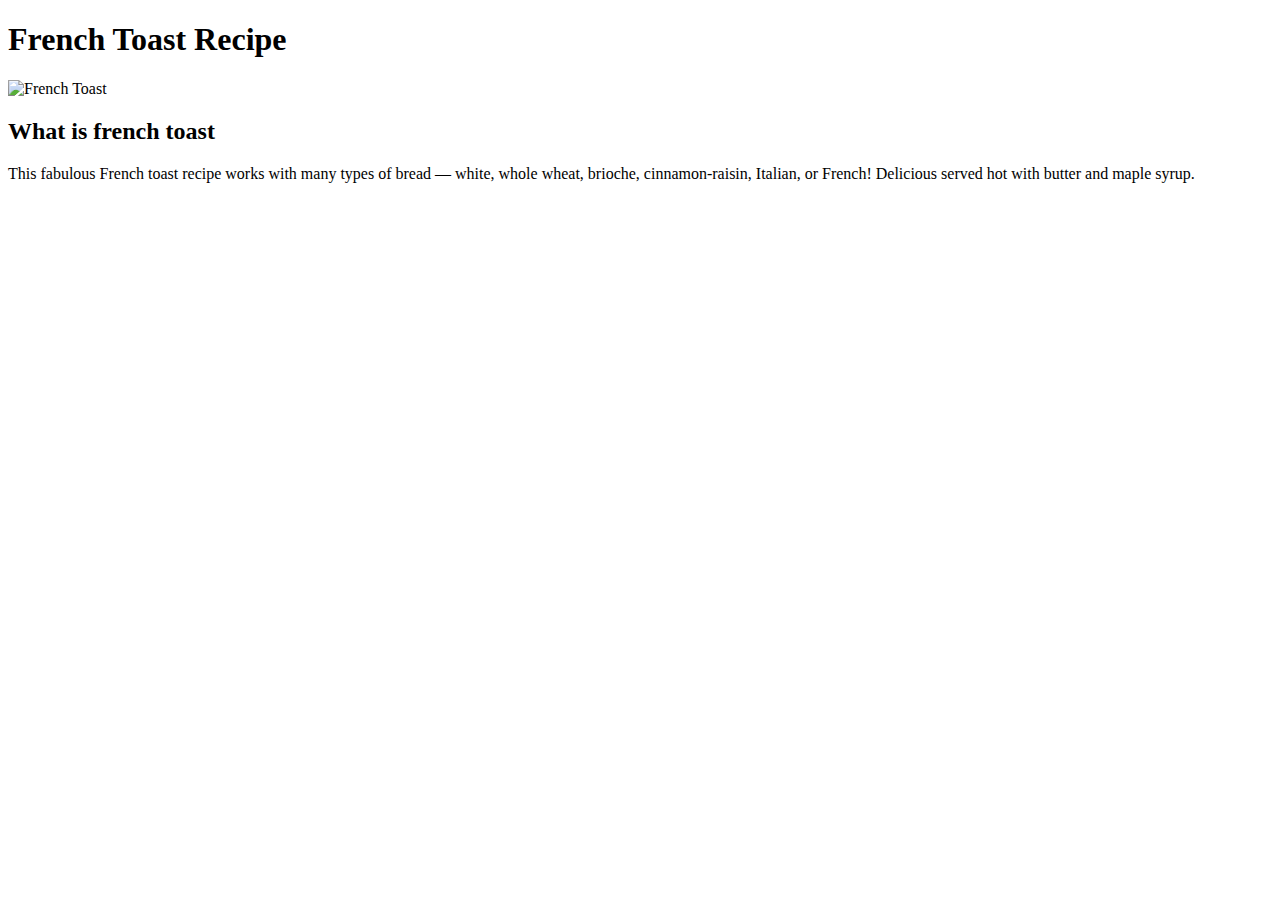
==== french_toast/index.html @ 14401188 "Add new pages" ====
<!DOCTYPE html>
<html lang="en">
<head>
    <meta charset="UTF-8">
    <meta name="viewport" content="width=device-width, initial-scale=1.0">
    <title>Frech Toast Recipe</title>
</head>
<body>
    <h1>French Toast Recipe</h1>
    <img src="https://www.allrecipes.com/thmb/DT2qwOtT-RplUOeIEerYBWNKalE=/750x0/filters:no_upscale():max_bytes(150000):strip_icc()/7016-french-toast-i-DDMFS-4x3-26c468d9cb284c2c83432bf2d33d49f8.jpg" alt="French Toast" width="75">
    <h2>What is french toast</h2>
    <p>This fabulous French toast recipe works with many types of bread — white, whole wheat, brioche, cinnamon-raisin, Italian, or French! Delicious served hot with butter and maple syrup.</p>
</body>
</html>
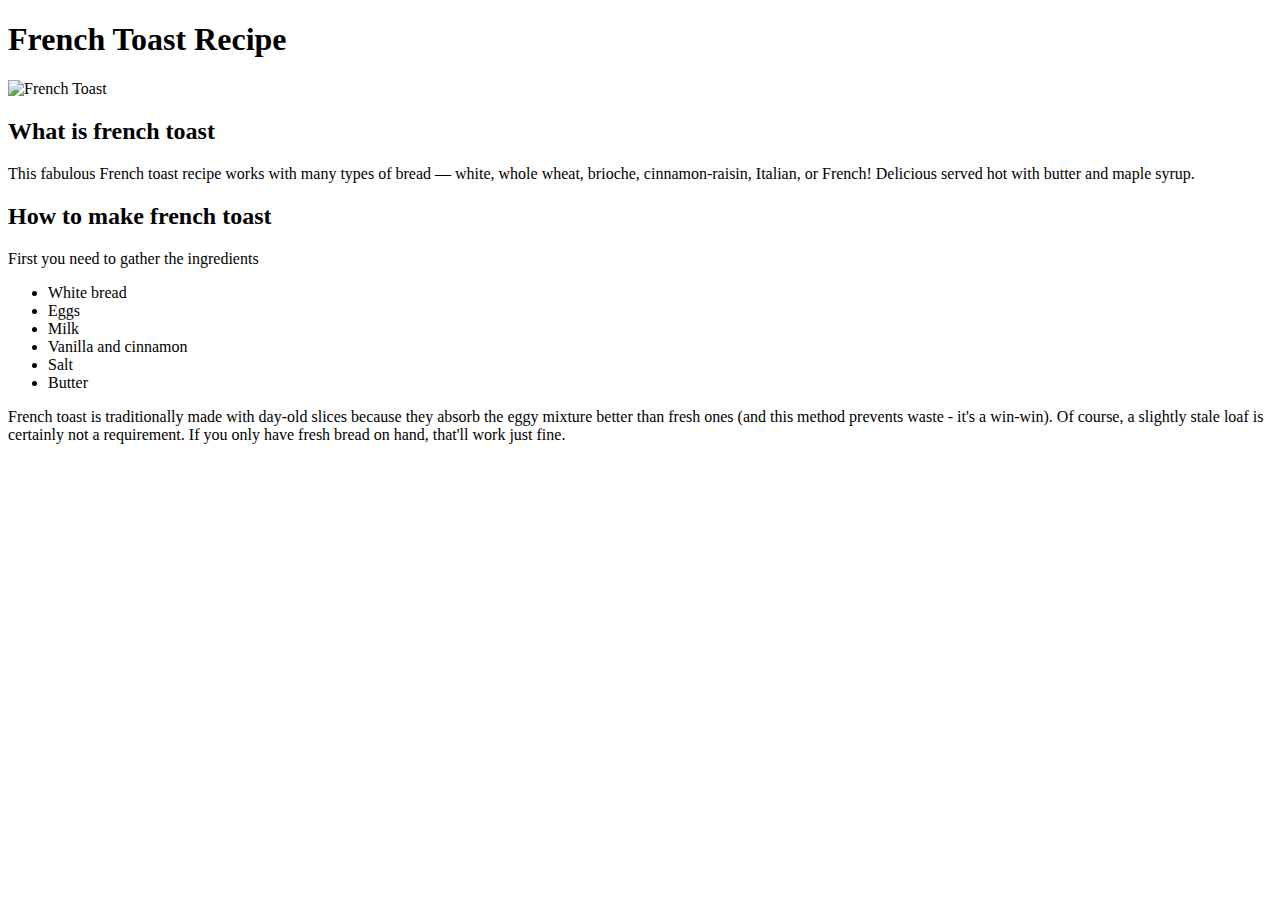
==== commit cd4a0864: "Finish French Toast Recipe page" ====
--- a/french_toast/index.html
+++ b/french_toast/index.html
@@ -10,5 +10,16 @@
     <img src="https://www.allrecipes.com/thmb/DT2qwOtT-RplUOeIEerYBWNKalE=/750x0/filters:no_upscale():max_bytes(150000):strip_icc()/7016-french-toast-i-DDMFS-4x3-26c468d9cb284c2c83432bf2d33d49f8.jpg" alt="French Toast" width="75">
     <h2>What is french toast</h2>
     <p>This fabulous French toast recipe works with many types of bread — white, whole wheat, brioche, cinnamon-raisin, Italian, or French! Delicious served hot with butter and maple syrup.</p>
+    <h2>How to make french toast</h2>
+    <p>First you need to gather the ingredients</p>
+    <ul>
+        <li>White bread</li>
+        <li>Eggs</li>
+        <li>Milk</li>
+        <li>Vanilla and cinnamon</li>
+        <li>Salt</li>
+        <li>Butter</li>
+    </ul>
+    <p>French toast is traditionally made with day-old slices because they absorb the eggy mixture better than fresh ones (and this method prevents waste &dash; it's a win-win). Of course, a slightly stale loaf is certainly not a requirement. If you only have fresh bread on hand, that'll work just fine.</p>
 </body>
 </html>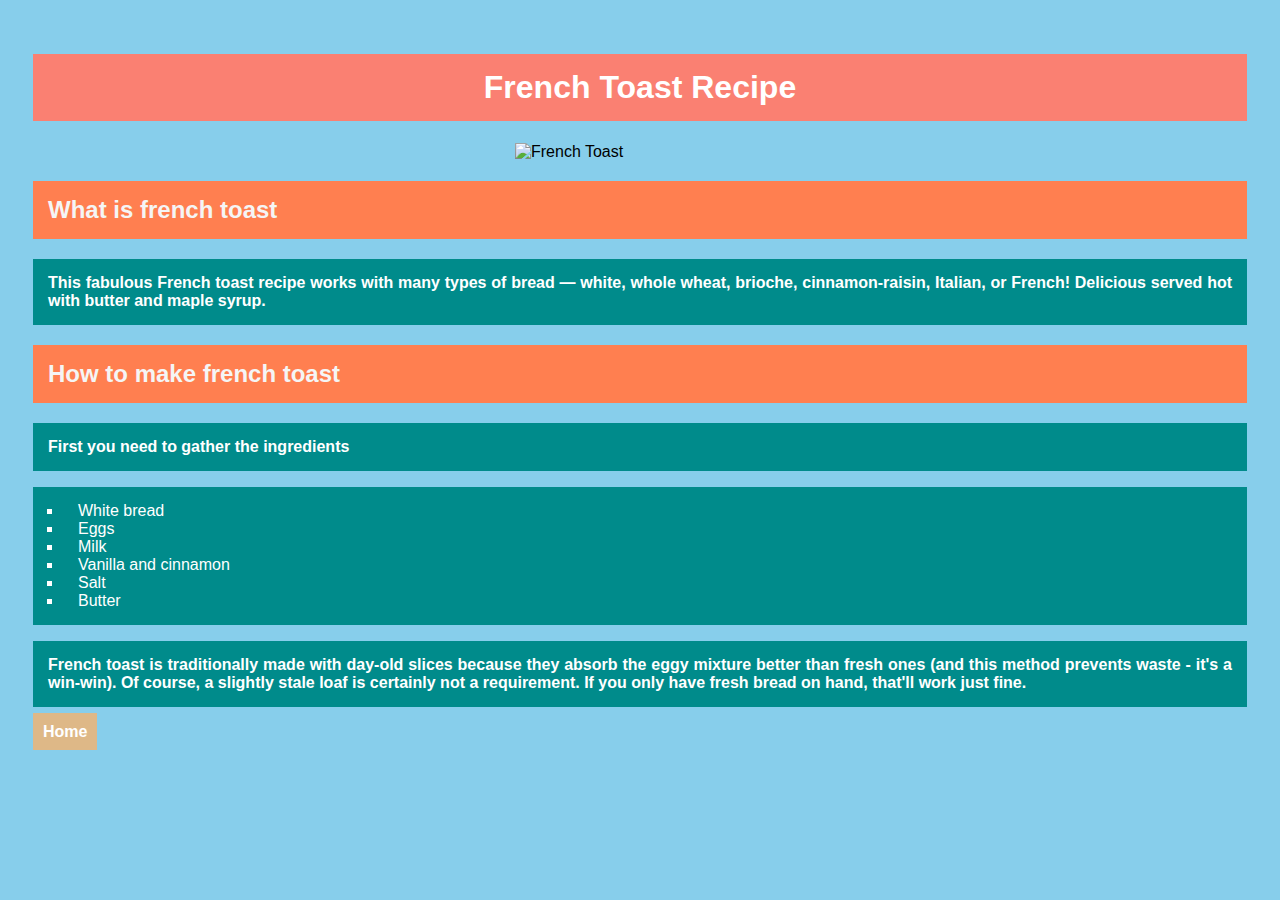
==== commit be4c833f: "Add CSS for Odin Recipes pages" ====
--- a/french_toast/index.html
+++ b/french_toast/index.html
@@ -3,15 +3,16 @@
 <head>
     <meta charset="UTF-8">
     <meta name="viewport" content="width=device-width, initial-scale=1.0">
+    <link rel="stylesheet" href="../style.css">
     <title>Frech Toast Recipe</title>
 </head>
 <body>
-    <h1>French Toast Recipe</h1>
+    <h1 class="title">French Toast Recipe</h1>
     <img src="https://www.allrecipes.com/thmb/DT2qwOtT-RplUOeIEerYBWNKalE=/750x0/filters:no_upscale():max_bytes(150000):strip_icc()/7016-french-toast-i-DDMFS-4x3-26c468d9cb284c2c83432bf2d33d49f8.jpg" alt="French Toast" width="75">
-    <h2>What is french toast</h2>
-    <p>This fabulous French toast recipe works with many types of bread — white, whole wheat, brioche, cinnamon-raisin, Italian, or French! Delicious served hot with butter and maple syrup.</p>
-    <h2>How to make french toast</h2>
-    <p>First you need to gather the ingredients</p>
+    <h2 class="subtitle">What is french toast</h2>
+    <p class="desc">This fabulous French toast recipe works with many types of bread — white, whole wheat, brioche, cinnamon-raisin, Italian, or French! Delicious served hot with butter and maple syrup.</p>
+    <h2 class="subtitle">How to make french toast</h2>
+    <p class="steps">First you need to gather the ingredients</p>
     <ul>
         <li>White bread</li>
         <li>Eggs</li>
@@ -20,6 +21,7 @@
         <li>Salt</li>
         <li>Butter</li>
     </ul>
-    <p>French toast is traditionally made with day-old slices because they absorb the eggy mixture better than fresh ones (and this method prevents waste &dash; it's a win-win). Of course, a slightly stale loaf is certainly not a requirement. If you only have fresh bread on hand, that'll work just fine.</p>
+    <p class="steps">French toast is traditionally made with day-old slices because they absorb the eggy mixture better than fresh ones (and this method prevents waste &dash; it's a win-win). Of course, a slightly stale loaf is certainly not a requirement. If you only have fresh bread on hand, that'll work just fine.</p>
+    <a href="../index.html" class="btnHome">Home</a>
 </body>
 </html>--- a/style.css
+++ b/style.css
@@ -0,0 +1,64 @@
+body {
+    font-family: Arial, Helvetica, sans-serif;
+    padding: 25px;
+    background-color: skyblue;
+}
+
+.title {
+    background-color: salmon;
+    padding: 15px;
+    text-align: center;
+    color: white;
+}
+
+img {
+    display: block;
+    margin-left: auto;
+    margin-right: auto;
+    width: 250px;
+}
+
+.subtitle {
+    background-color: coral;
+    padding: 15px;
+    color: whitesmoke;
+}
+
+p {
+    background-color: darkcyan;
+    padding: 15px;
+    font-weight: bold;
+    text-align: justify;
+    color: white;
+}
+
+ul, ol {
+    background-color: darkcyan;
+    padding: 15px;
+    color: white;
+    text-align: justify;
+}
+
+ul li {
+    list-style: square;
+}
+
+li {
+    margin-left: 15px;
+    margin-right: 15px;
+    padding-left: 15px;
+}
+
+.btnHome {
+    padding: 10px;
+    background-color: burlywood;
+    color: white;
+    font-weight: bold;
+    text-decoration: none;
+}
+
+.linkToRecipes {
+    color: whitesmoke;
+    text-decoration: none;
+    font-weight: bold;
+}